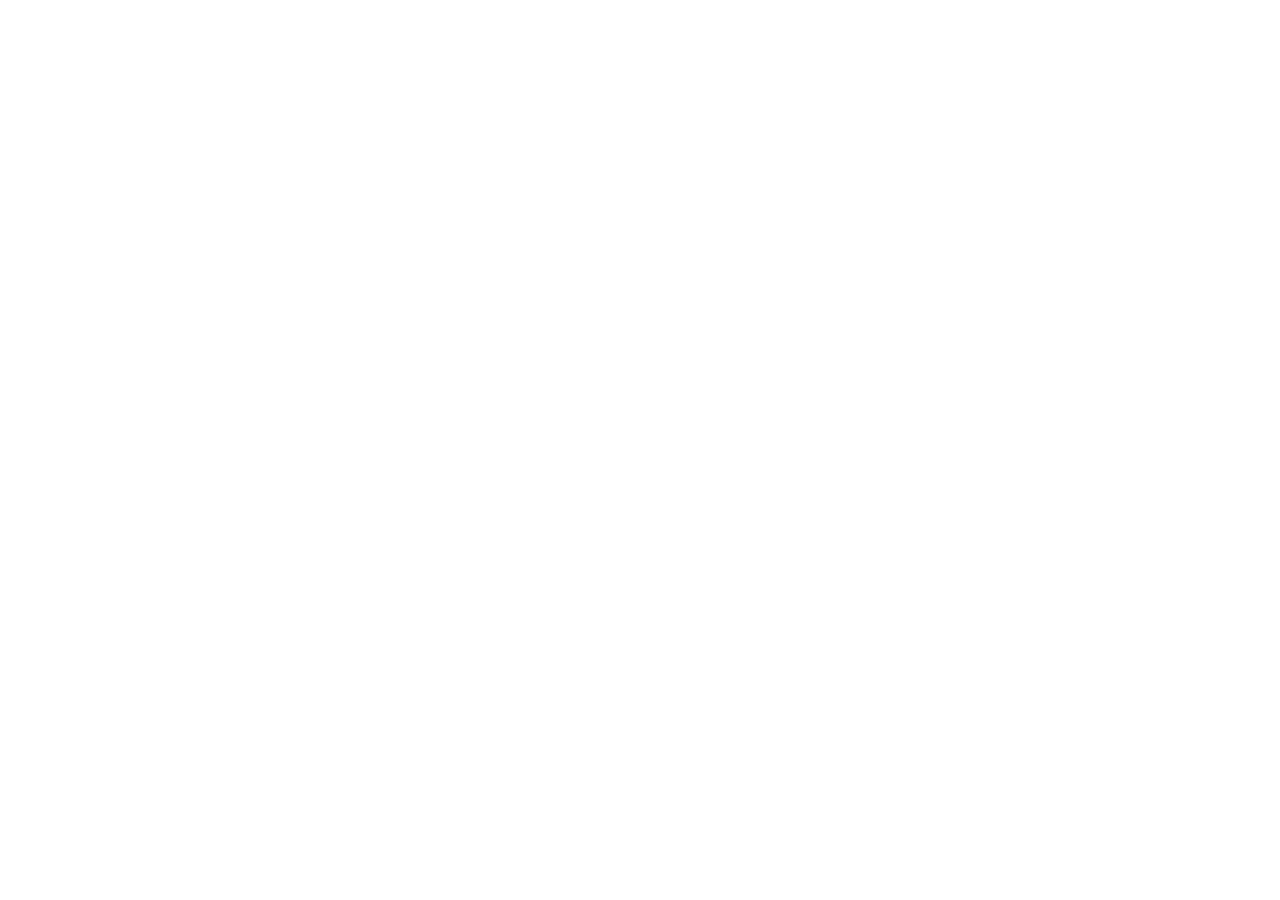
==== Lumina/templates/Assistance.html @ 42b898ce "first commit" ====
<!DOCTYPE html>
<html lang="en">
<head>
    <meta charset="UTF-8">
    <meta name="viewport" content="width=device-width, initial-scale=1.0">
    <title>Document</title>
</head>
<body>

    <div class="border">
        

    </div>
    
</body>
</html>
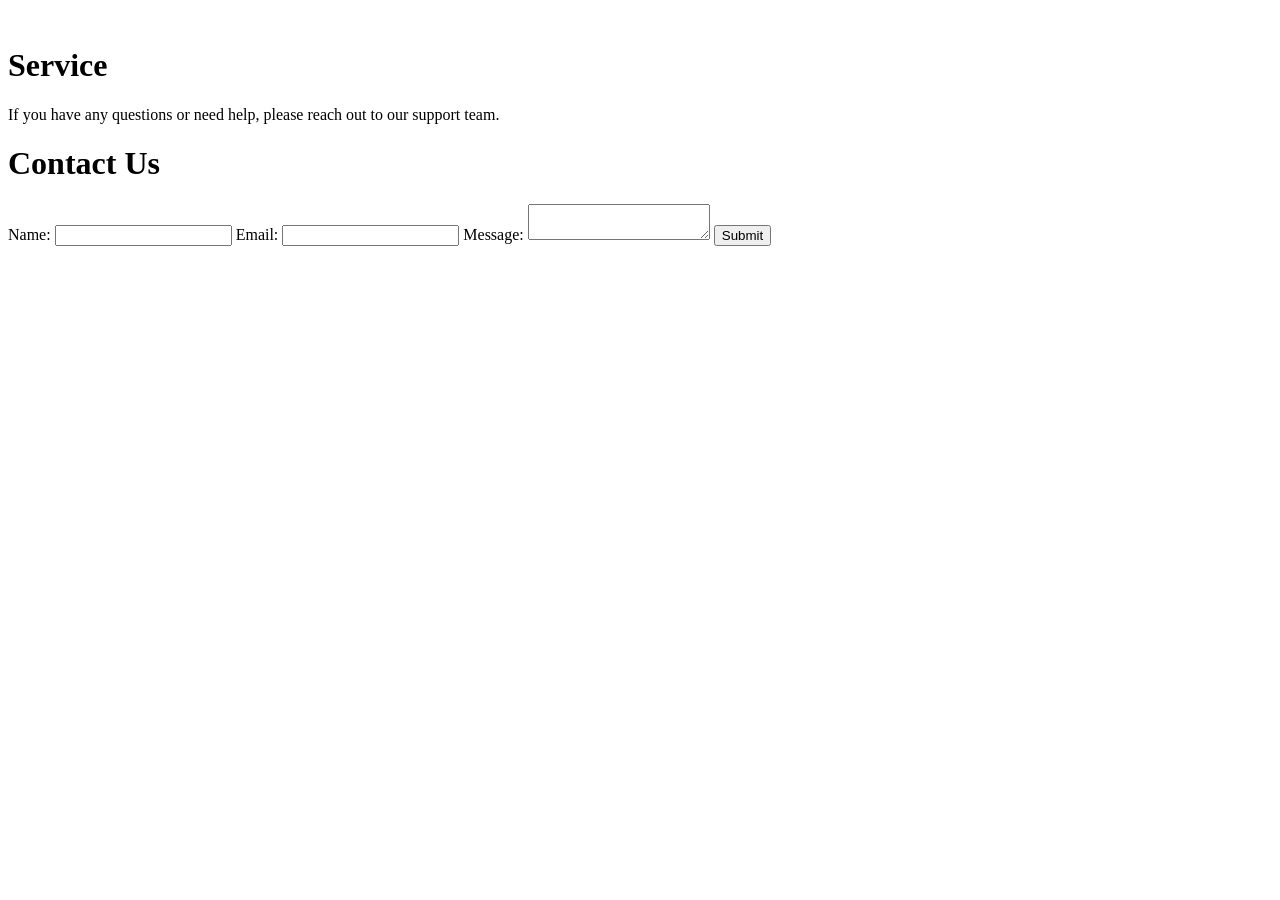
==== commit eb039128: "Updated Home.Html, Assitance.html (MINOR UPDATE)" ====
--- a/Lumina/templates/Assistance.html
+++ b/Lumina/templates/Assistance.html
@@ -3,14 +3,40 @@
 <head>
     <meta charset="UTF-8">
     <meta name="viewport" content="width=device-width, initial-scale=1.0">
+    <!-- <link rel="stylesheet" href="{% static 'css/Assistance.css' %}"> -->
+     <link rel="stylesheet" href="/Lumina/static/assistance.css">
     <title>Document</title>
 </head>
 <body>
 
+    <!-- This will be like a border of the card that's gonna have support -->
     <div class="border">
-        
+        <div class="card">
+            <img src="" alt=""> <!-- Image for support -->
+            <h1>Service</h1>
+            <p>If you have any questions or need help, please reach out to our support team.</p>
+            <!-- This will lead you to go to AI -->
+        </div>
+    </div>
 
-    </div>
+
+    <!-- For this one, we wanna create specific support: input -->
+    <div class="border2">
+        <div class="card2">
+            <h1>Contact Us</h1>
+            <form action="">
+                <label for="name">Name:</label>
+                <input type="text" id="name" name="name" required>
+
+                <label for="email">Email:</label>
+                <input type="email" id="email" name="email" required>
+
+                <label for="message">Message:</label>
+                <textarea id="message" name="message" required></textarea>
+
+                <button type="submit">Submit</button>
+            </form>
+        </div>
     
 </body>
 </html>
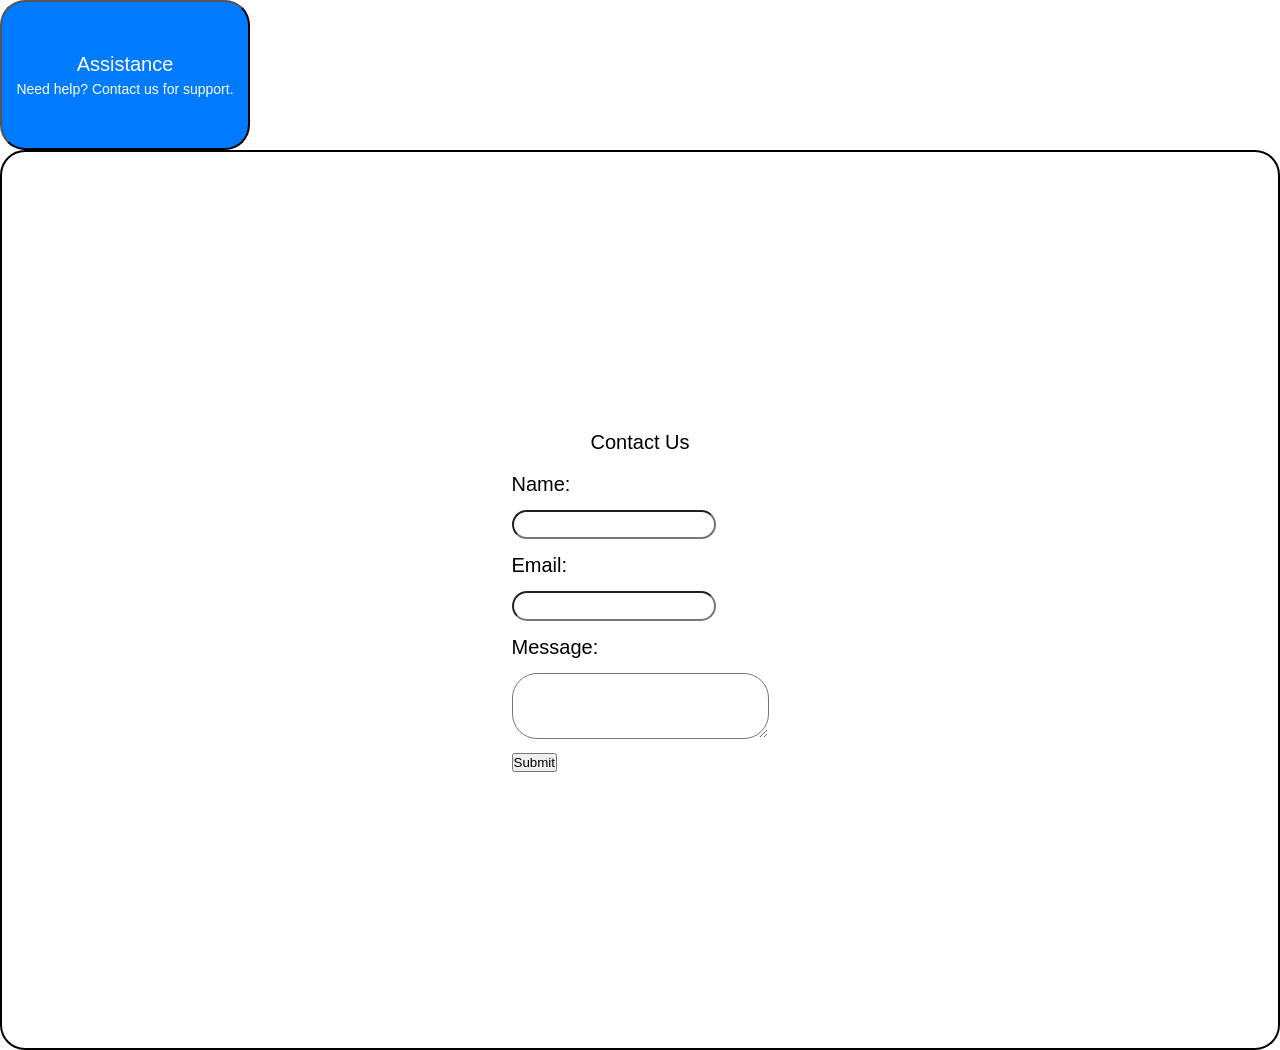
==== commit 027886cf: "The foundation for Assistance.html is sucessful" ====
--- a/Lumina/templates/Assistance.html
+++ b/Lumina/templates/Assistance.html
@@ -10,33 +10,30 @@
 <body>
 
     <!-- This will be like a border of the card that's gonna have support -->
-    <div class="border">
-        <div class="card">
-            <img src="" alt=""> <!-- Image for support -->
-            <h1>Service</h1>
-            <p>If you have any questions or need help, please reach out to our support team.</p>
-            <!-- This will lead you to go to AI -->
-        </div>
-    </div>
 
+    
+    <button class="home-button", onclick="location.href='/Lumina/templates/Home.html'">
+            <h1>Assistance</h1>
+            <p>Need help? Contact us for support.</p>
+    </button>
 
-    <!-- For this one, we wanna create specific support: input -->
-    <div class="border2">
-        <div class="card2">
+  
+<!-- For this one, we wanna create specific support: input -->
+
+        <div class="border">
             <h1>Contact Us</h1>
             <form action="">
                 <label for="name">Name:</label>
-                <input type="text" id="name" name="name" required>
-
+                <input type="text" id="inputbox" name="name" required>
                 <label for="email">Email:</label>
-                <input type="email" id="email" name="email" required>
+                <input type="email" id="inputbox" name="email" required>
 
                 <label for="message">Message:</label>
                 <textarea id="message" name="message" required></textarea>
-
                 <button type="submit">Submit</button>
             </form>
         </div>
+
     
 </body>
 </html>
--- a/Lumina/static/assistance.css
+++ b/Lumina/static/assistance.css
@@ -0,0 +1,83 @@
+*{
+    margin: 0;
+    padding: 0;
+    box-sizing: border-box;
+    font-family: Arial, sans-serif;
+
+}
+body {
+    line-height: 1.6;
+    font-size: 16px;
+    height: 100vh;
+}
+
+
+.border{
+    display: flex;
+    justify-content: center;
+    flex-direction: column;
+    align-items: center;
+    width: 100%;
+    height: 100%;
+    border: 2px solid black;
+    border-radius: 25px 25px 25px 25px;
+}
+
+.border label, input, h1, textarea {
+    font: inherit;
+    border-radius: 25px 25px 25px 25px;
+    display: flex;
+    flex-direction: row;
+    text-decoration: none;
+    font-size: 20px;
+    color: black !important;
+    text-align: center;
+    margin-bottom: 10px;
+    align-items: center;
+}
+
+
+
+.home-button{
+    font: black;
+    text-align: center;
+    display: flex;
+    flex-direction: column;
+    justify-content: center;
+    align-items: center;
+    width: 250px;
+    height: 150px;
+    flex-direction: column;
+    top: 50px;
+    background-color: #007bff;
+    border-radius: 25px 25px 25px 25px;
+
+}
+
+
+
+.home-button h1 {
+    font-size: 20px;
+    color: white !important;
+    margin-bottom: 5px;
+}
+.home-button p {
+    font-size: 14px;
+    color: white !important;
+    text-align: center;
+}
+
+
+.home-button a, input, label {
+    text-decoration: none;
+    color: white !important;
+    font: inherit;
+}
+
+.home-button:hover {
+    background-color: #0056b3;
+    cursor: pointer;
+    transform: scale(1.05);
+    transition: all 0.3s ease;
+}
+
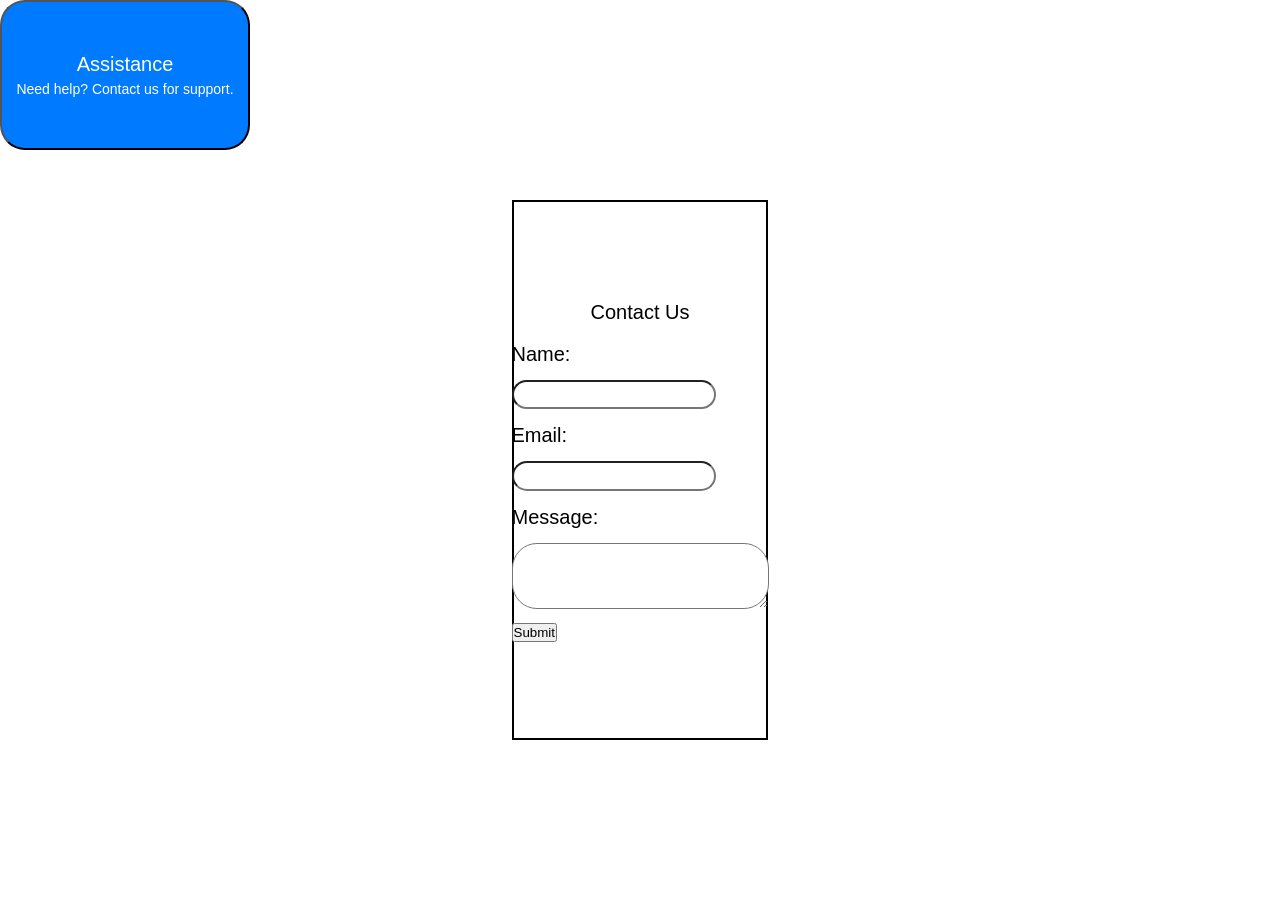
==== commit 02d1ceb9: "Fixed contact us" ====
--- a/Lumina/templates/Assistance.html
+++ b/Lumina/templates/Assistance.html
@@ -27,7 +27,6 @@
                 <input type="text" id="inputbox" name="name" required>
                 <label for="email">Email:</label>
                 <input type="email" id="inputbox" name="email" required>
-
                 <label for="message">Message:</label>
                 <textarea id="message" name="message" required></textarea>
                 <button type="submit">Submit</button>
--- a/Lumina/static/assistance.css
+++ b/Lumina/static/assistance.css
@@ -9,22 +9,27 @@
     line-height: 1.6;
     font-size: 16px;
     height: 100vh;
+    /* background-color: ; */
 }
 
 
 .border{
     display: flex;
     justify-content: center;
+    padding: 0;
     flex-direction: column;
     align-items: center;
-    width: 100%;
-    height: 100%;
     border: 2px solid black;
-    border-radius: 25px 25px 25px 25px;
+    width: 20%;
+    height: 60%;
+    margin: 50px auto;
+
 }
+
 
 .border label, input, h1, textarea {
     font: inherit;
+    size: inherit;
     border-radius: 25px 25px 25px 25px;
     display: flex;
     flex-direction: row;
